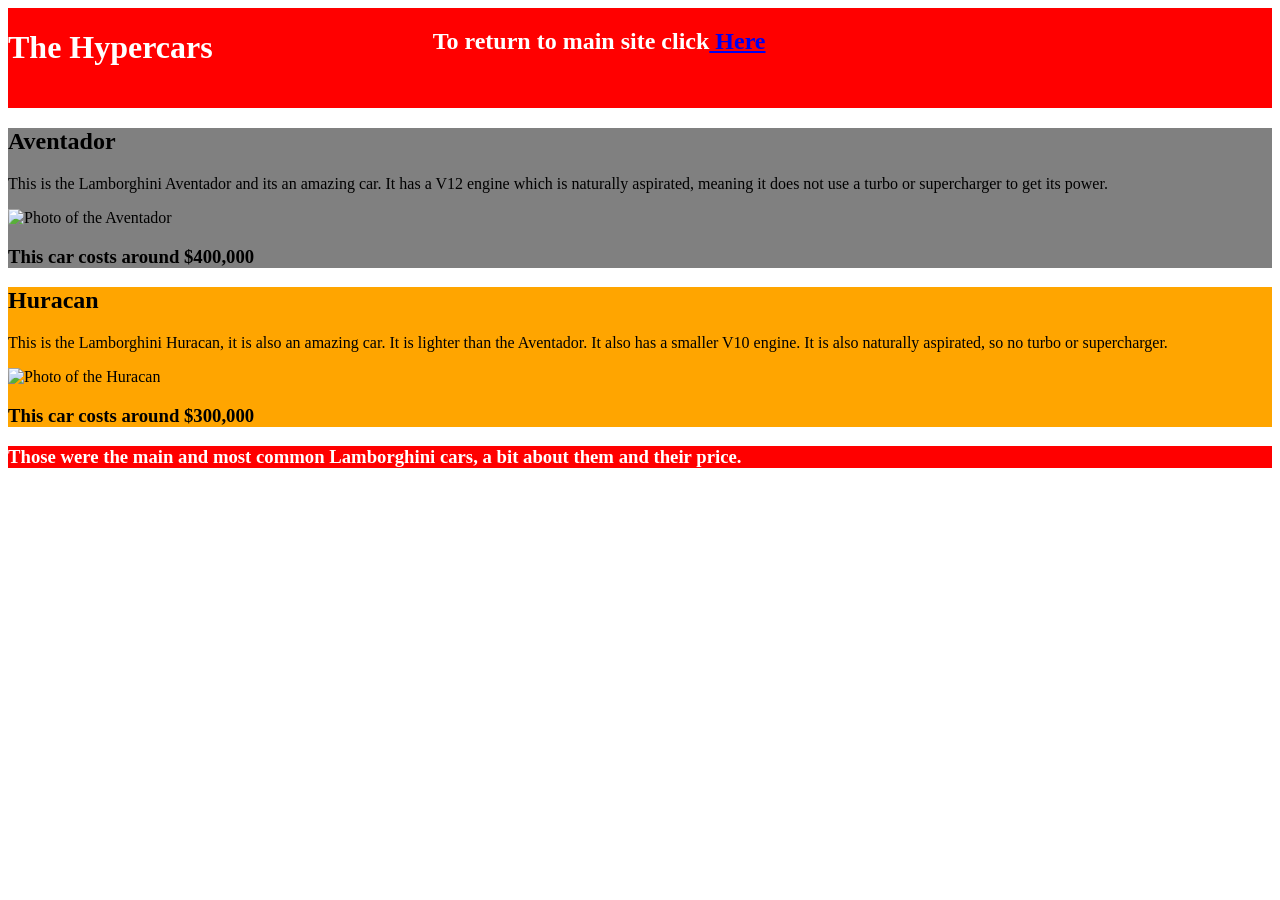
==== lamborghini.html @ 7fa8a4bd "final-kartik-update" ====
<!DOCTYPE html>
<html lang="en">

<head>
  <meta charset="UTF-8">
  <meta http-equiv="X-UA-Compatible" content="IE=edge">
  <meta name="viewport" content="width=device-width, initial-scale=1.0">
  <title>The Lamborghini Cars</title>
</head>
<link rel="stylesheet"
href="./assets/lamborghinistyle.css">
<body>
  <main roles="main" class="main" aria-label="Lamborghini">
    <header class="header" role="header" aria-label="header of lamborghini">
      <h1>The Hypercars</h1>
      <h2>
        To return to main site click<a href="./main.html"> Here</a> 
    </h2>
    </header>
    <section class="section-1">
      <h2>Aventador</h2>
      <p>
        This is the Lamborghini Aventador and its an amazing car. It has a V12 engine which is naturally
        aspirated, meaning it does not use a turbo or supercharger to get its power.
      </p>
      <img src="./assets/images/lamborghini-aventador.jpeg" alt="Photo of the Aventador"
       width="450" height="255">
       <h3>This car costs around $400,000</h3>
    </section>
    <section class="section-2">
      <h2>Huracan</h2>
      <p>
        This is the Lamborghini Huracan, it is also an amazing car. It is lighter than the Aventador.
        It also has a smaller V10 engine. It is also naturally aspirated, so no turbo or supercharger.
      </p>
      <img src="./assets/images/lamborghini-huracan.png" alt="Photo of the Huracan" 
      width="500" height="250">
      <h3>This car costs around $300,000</h3>
    </section>
    
    <footer class="footer" role="content info" aria-label="The brand name with what info is included">
      <h3>Those were the main and most common Lamborghini cars, a bit about them and their price.</h3>
    </footer>
 
   
  </main>
</body>
</html>
---- assets/lamborghinistyle.css ----
@import url('https://fonts.googleapis.com/css2?family=Bebas+Neue&display=swap');
@font-face {
  font-family: 'Bebas';
  src: url('https://fonts.googleapis.com/css2?family=Bebas+Neue&display=swap');
  font-weight: 400;
}
h1{ font-family: 'Bebas';}
  .header {
    display: grid;
    grid-template-columns: repeat(3, 1fr);
    gap: 10px;
    color: white;
    grid-auto-rows: minmax(100px, auto);
    background-color: red;
    grid-row: 1 ;
    font-family: 'Bebas';
  }
  .section-1 {
    grid-column: 1 / 3;
    grid-row: 2;
    background-color: grey;
    font-family: 'Bebas';
    
  }
  .section-2 {
    grid-column: 2 / 3;
    grid-row: 1 / 3;
    background-color:orange;
    font-family: 'Bebas';
  }
 
  .footer {
    grid-column: 3;
    grid-row: 3;
    color: white;
    background-color:red;
    font-family: 'Bebas';
  }
  @media (min-width: 1600px) {
    header > nav > ul {
      display: flex;
    }
    header > nav > ul > li {
      padding: 2rem;
    }
    section > ul {
      display: grid;
      grid-template-columns: 80% 80%;
      grid-template-rows: 25rem 58rem;
    }
    h3 {
      font-size: 3.5rem;
      margin-bottom: 3rem;
    }
    img {
      max-width: 40rem;
    }
    div {
      max-width: 40rem;
    }
    section.gg {
      margin-bottom: 21rem;
    }
  }
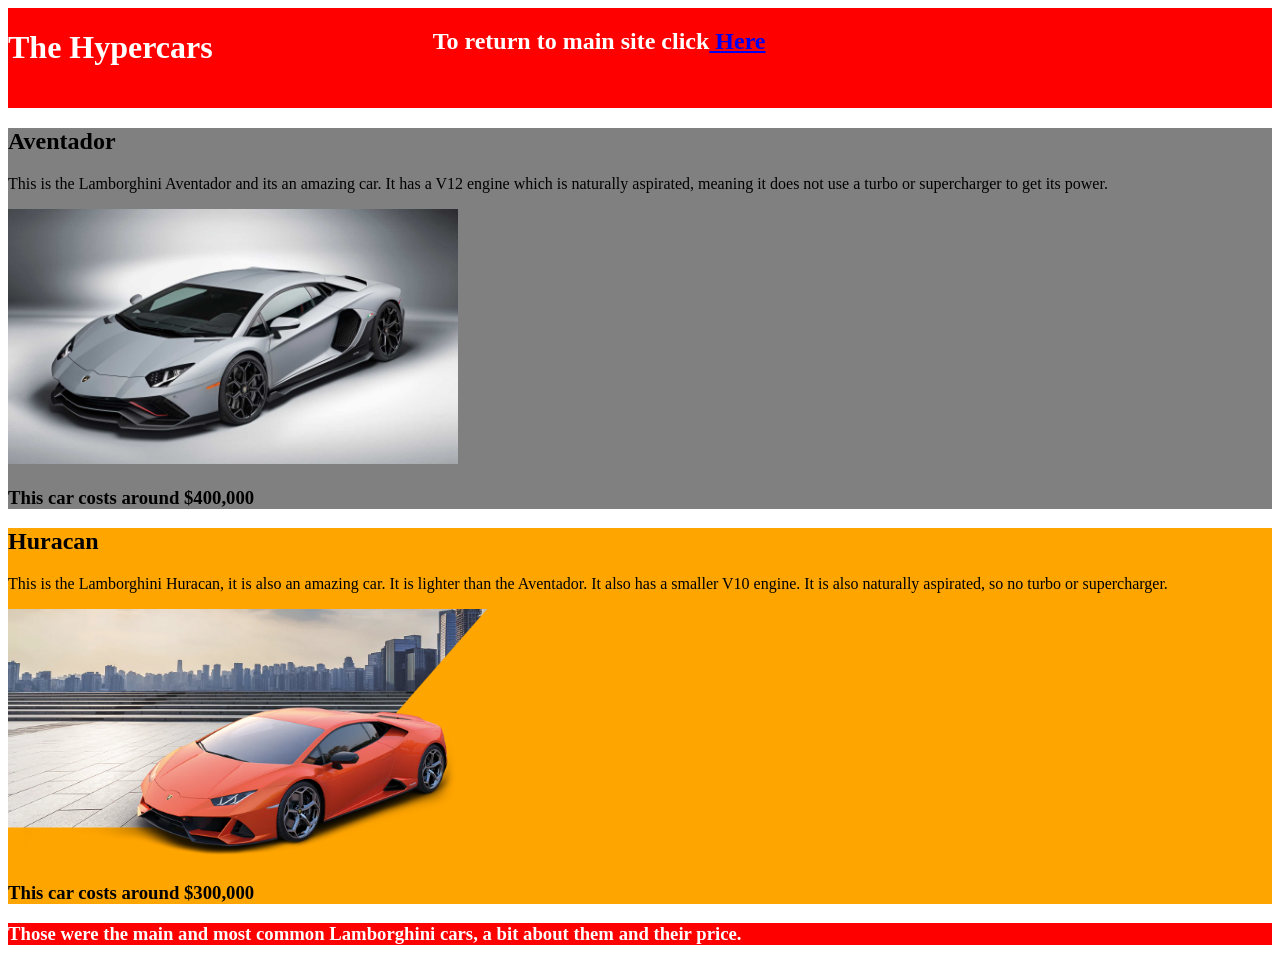
==== commit e6f86c90: "Update lamborghini.html" ====
--- a/lamborghini.html
+++ b/lamborghini.html
@@ -14,7 +14,7 @@
     <header class="header" role="header" aria-label="header of lamborghini">
       <h1>The Hypercars</h1>
       <h2>
-        To return to main site click<a href="./main.html"> Here</a> 
+        To return to main site click<a href="./index.html"> Here</a> 
     </h2>
     </header>
     <section class="section-1">
